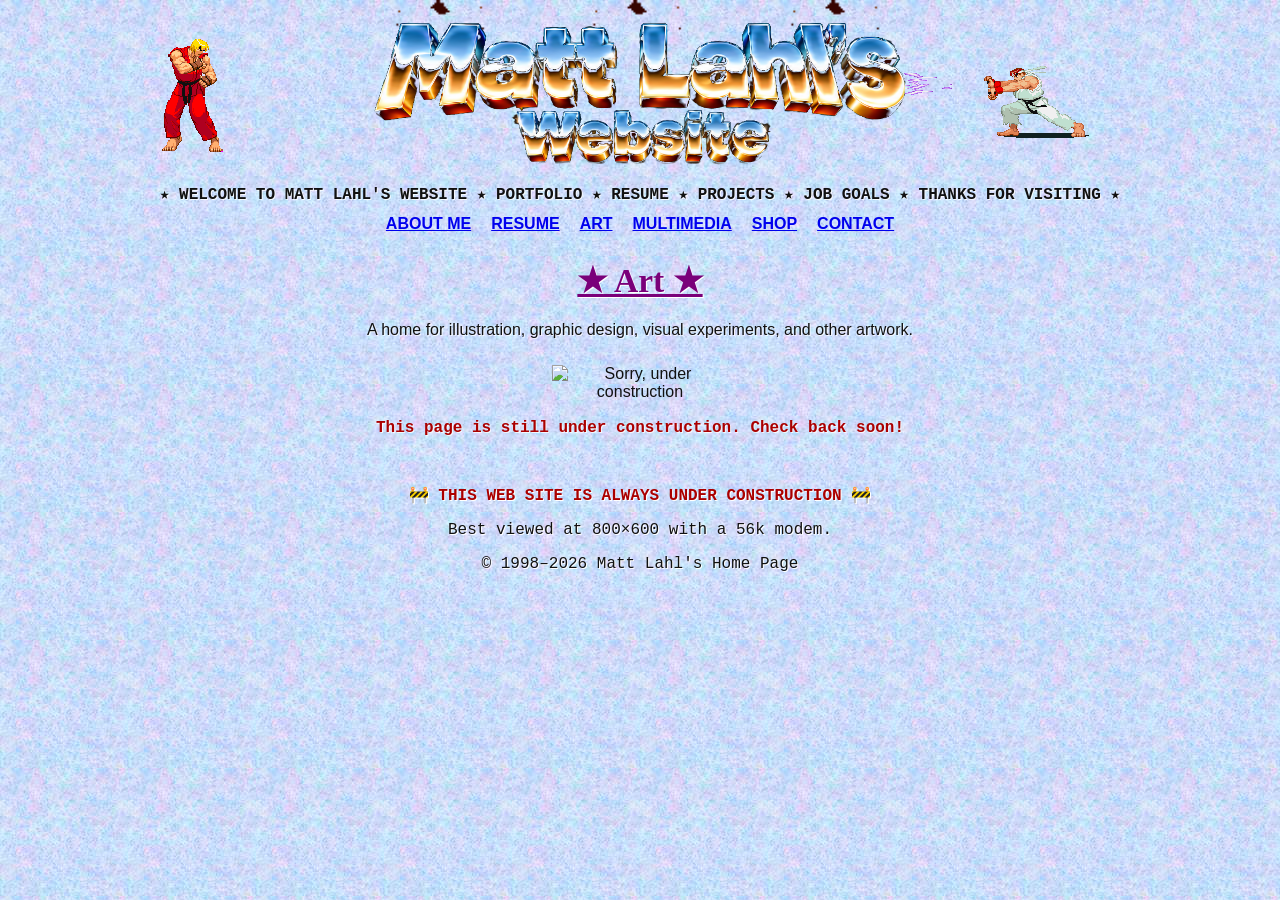
==== art.html @ 9ab3bc8d "Add files via upload" ====
<!doctype html>
<html lang="en">
<head>
  <meta charset="utf-8">
  <meta name="viewport" content="width=device-width, initial-scale=1">
  <title>Art | Matt Lahl's Website</title>
  <link rel="stylesheet" href="style.css?v=8">
</head>
<body>
  <div class="page-shell">
    
<header class="hero">
  <div class="header-stage">
    <img src="images/fighter-right.gif" class="fighter fighter-left" alt="" aria-hidden="true">

    <div class="logo-wrap">
      <img src="images/matt-logo-transparent.png?v=5" class="main-logo" alt="Matt Lahl's Website">
      <div id="intro-explosion" class="explosion-row" aria-hidden="true">
        <img src="images/explosion.gif" class="explosion explosion-left" alt="">
        <img src="images/explosion.gif" class="explosion explosion-center" alt="">
        <img src="images/explosion.gif" class="explosion explosion-right" alt="">
      </div>
    </div>

    <img src="images/fighter-left.gif" class="fighter fighter-right" alt="" aria-hidden="true">
  </div>

  <div class="marquee" aria-label="Scrolling welcome message">
    <div class="marquee-track">
      ★ WELCOME TO MATT LAHL'S WEBSITE ★ PORTFOLIO ★ RESUME ★ PROJECTS ★ JOB GOALS ★ THANKS FOR VISITING ★
    </div>
  </div>

  
<nav class="nav">
  <a href="index.html#about">ABOUT ME</a>
  <a href="resume.html">RESUME</a>
  <a href="art.html">ART</a>
  <a href="multimedia.html">MULTIMEDIA</a>
  <a href="shop.html">SHOP</a>
  <a href="contact.html">CONTACT</a>
</nav>

</header>

    <main>
      
<section class="content-section construction-page">
  <h1>★ Art ★</h1>
  <p>A home for illustration, graphic design, visual experiments, and other artwork.</p>
  <img
    src="images/under-construction.gif"
    class="under-construction-gif"
    alt="Sorry, under construction"
  >
  <p class="construction-copy">This page is still under construction. Check back soon!</p>
</section>

    </main>
    <footer>
      <div class="construction">🚧 THIS WEB SITE IS ALWAYS UNDER CONSTRUCTION 🚧</div>
      <p>Best viewed at 800×600 with a 56k modem.</p>
      <p>© 1998–2026 Matt Lahl's Home Page</p>
    </footer>
  </div>
  
<script>
  const explosionRow = document.getElementById("intro-explosion");
  const logo = document.querySelector(".main-logo");

  function revealLogo() {
    if (logo) logo.classList.add("revealed");
  }

  function hideExplosions() {
    if (explosionRow) explosionRow.classList.remove("active");
  }

  function playExplosions() {
    if (!explosionRow) return;

    // Restart CSS animation cleanly each time.
    explosionRow.classList.remove("active");
    void explosionRow.offsetWidth;
    explosionRow.classList.add("active");

    // Keep the blast visible long enough for most short retro GIFs to play once.
    setTimeout(hideExplosions, 1800);
  }

  revealLogo();

  // If the GIF is missing, just leave the logo visible.
  const explosionImages = document.querySelectorAll(".explosion");
  explosionImages.forEach(img => {
    img.addEventListener("error", () => {
      explosionRow.style.display = "none";
    });
  });

  // First blast shortly after page load, then repeat roughly every 10 seconds.
  setTimeout(playExplosions, 350);
  setInterval(playExplosions, 10000);
</script>

</body>
</html>
---- style.css ----
* { box-sizing: border-box; }

html { scroll-behavior: smooth; }

body {
  margin: 0;
  color: #111;
  font-family: "Comic Sans MS", "Trebuchet MS", Arial, sans-serif;
  background: #e7eef7 url("images/background-tile.jpg") repeat;
  background-attachment: fixed;
}

a {
  color: #0000ee;
  text-decoration: underline;
  font-weight: bold;
}

a:visited { color: #551a8b; }

.page-shell {
  width: min(1050px, calc(100% - 16px));
  margin: 6px auto 24px;
}

/* Header floats directly on the tiled wallpaper */
.hero {
  text-align: center;
  background: transparent;
  border: 0;
  padding: 0;
}

/* Large fighters, pulled inward so their characters sit against the logo. */
.header-stage {
  display: flex;
  justify-content: center;
  align-items: center;
  overflow: visible;
  min-height: 175px;
  margin: 0 auto;
}

.logo-wrap {
  position: relative;
  width: min(540px, 58vw);
  flex: 0 1 540px;
  z-index: 2;
}

.main-logo {
  display: block;
  width: 100%;
  height: auto;
  opacity: 0;
  transform: scale(.9);
  transition: opacity .18s ease-out, transform .18s ease-out;
}

.main-logo.revealed {
  opacity: 1;
  transform: scale(1);
}

.fighter {
  display: block;
  width: 265px;
  height: auto;
  image-rendering: pixelated;
  flex: 0 0 265px;
  z-index: 1;
}

/* The source GIFs have lots of horizontal canvas; these negative margins
   bring the actual fighters visually right up against the logo. */
.fighter-left { margin-right: -55px; }
.fighter-right { margin-left: -55px; }



.marquee {
  overflow: hidden;
  color: #111;
  margin: 0 0 8px;
  white-space: nowrap;
}

.marquee-track {
  display: inline-block;
  padding: 3px 0;
  min-width: max-content;
  font-family: "Courier New", monospace;
  font-weight: bold;
  animation: marquee 17s linear infinite;
  text-shadow: 1px 1px 0 rgba(255,255,255,.8);
}

@keyframes marquee {
  from { transform: translateX(100vw); }
  to { transform: translateX(-100%); }
}

.nav {
  display: flex;
  flex-wrap: wrap;
  justify-content: center;
  gap: 9px 20px;
  margin: 4px 0 28px;
  font-family: Arial, sans-serif;
}

.content-section {
  max-width: 930px;
  margin: 0 auto 40px;
  padding: 0 12px;
  background: transparent;
}

.content-section h1 {
  color: #7a007a;
  font-family: "Times New Roman", serif;
  text-align: center;
  text-decoration: underline;
  font-size: 2.1rem;
  margin: 0 0 18px;
  text-shadow: 1px 1px 0 white;
}

.content-section h2 {
  color: #000080;
  text-decoration: underline;
  margin: 25px 0 4px;
}

.content-section p,
.content-section li {
  text-shadow: 1px 1px 0 rgba(255,255,255,.78);
  line-height: 1.45;
}

.about-home {
  text-align: left;
}

.about-home > p:first-of-type {
  font-size: 1.08rem;
  text-align: center;
}

.home-links {
  text-align: center;
  margin-top: 28px;
}

.project-list article {
  margin-bottom: 30px;
}

.contact { text-align: center; }

.coming-soon {
  text-align: center;
  font-family: "Courier New", monospace;
  font-weight: bold;
  margin-top: 35px;
}

footer {
  text-align: center;
  margin: 45px 0 20px;
  font-family: "Courier New", monospace;
  text-shadow: 1px 1px 0 white;
}

.construction {
  color: #aa0000;
  font-weight: bold;
}

@media (max-width: 760px) {
  .page-shell { width: calc(100% - 8px); }

  .header-stage {
    min-height: 110px;
  }

  .logo-wrap {
    width: min(330px, 60vw);
    flex-basis: 330px;
  }

  .fighter {
    width: 150px;
    flex-basis: 150px;
  }

  .fighter-left { margin-right: -32px; }
  .fighter-right { margin-left: -32px; }

  .nav {
    gap: 7px 13px;
    margin-bottom: 22px;
    font-size: .9rem;
  }

  .content-section h1 {
    font-size: 1.75rem;
  }
}

@media (max-width: 430px) {
  .logo-wrap {
    width: 58vw;
  }

  .fighter {
    width: 112px;
    flex-basis: 112px;
  }

  .fighter-left { margin-right: -22px; }
  .fighter-right { margin-left: -22px; }

  .header-stage {
    min-height: 90px;
  }
}

@media (prefers-reduced-motion: reduce) {
  * {
    animation-duration: .001ms !important;
    animation-iteration-count: 1 !important;
  }

  .main-logo {
    opacity: 1;
    transform: none;
  }
}


/* RESUME PAGE — animated business guy on the right */
.resume-page {
  display: grid;
  grid-template-columns: minmax(0, 1fr) 230px;
  gap: 24px;
  align-items: start;
}

.resume-copy {
  min-width: 0;
}

.resume-gif-wrap {
  display: flex;
  justify-content: flex-end;
  align-items: flex-start;
  padding-top: 22px;
}

.resume-businessman {
  display: block;
  width: 210px;
  max-width: 100%;
  height: auto;
  image-rendering: pixelated;
}

@media (max-width: 760px) {
  .resume-page {
    grid-template-columns: minmax(0, 1fr) 130px;
    gap: 12px;
  }

  .resume-businessman {
    width: 120px;
  }

  .resume-gif-wrap {
    padding-top: 10px;
  }
}

@media (max-width: 480px) {
  .resume-page {
    display: block;
  }

  .resume-gif-wrap {
    justify-content: center;
    padding-top: 6px;
  }

  .resume-businessman {
    width: 120px;
  }
}


/* V7 — three repeating explosion GIFs stretched across the logo */
.logo-wrap {
  overflow: visible;
}

.explosion-row {
  position: absolute;
  inset: 50% auto auto 50%;
  transform: translate(-50%, -50%);
  width: 118%;
  display: flex;
  justify-content: space-between;
  align-items: center;
  gap: 0;
  z-index: 20;
  pointer-events: none;
  opacity: 0;
  visibility: hidden;
}

.explosion-row.active {
  opacity: 1;
  visibility: visible;
}

.explosion-row .explosion {
  position: static;
  transform: none;
  width: 38%;
  max-width: none;
  max-height: 190px;
  object-fit: contain;
  flex: 0 0 38%;
  pointer-events: none;
}

/* Slight overlap so the three blasts read as one wide explosion */
.explosion-left {
  margin-right: -8%;
}

.explosion-right {
  margin-left: -8%;
}

/* Keep mobile blasts compact but still spanning the logo */
@media (max-width: 760px) {
  .explosion-row {
    width: 122%;
  }

  .explosion-row .explosion {
    width: 40%;
    flex-basis: 40%;
    max-height: 125px;
  }

  .explosion-left {
    margin-right: -10%;
  }

  .explosion-right {
    margin-left: -10%;
  }
}


/* V8 — Experience and job goals are now part of Resume */
.resume-copy h3 {
  color: #111;
  margin: 16px 0 2px;
  font-family: Arial, sans-serif;
}

/* Art / Multimedia / Shop placeholder pages */
.construction-page {
  text-align: center;
}

.under-construction-gif {
  display: block;
  width: 176px;
  max-width: 70vw;
  height: auto;
  margin: 24px auto 12px;
  image-rendering: pixelated;
}

.construction-copy {
  font-family: "Courier New", monospace;
  font-weight: bold;
  color: #aa0000;
}
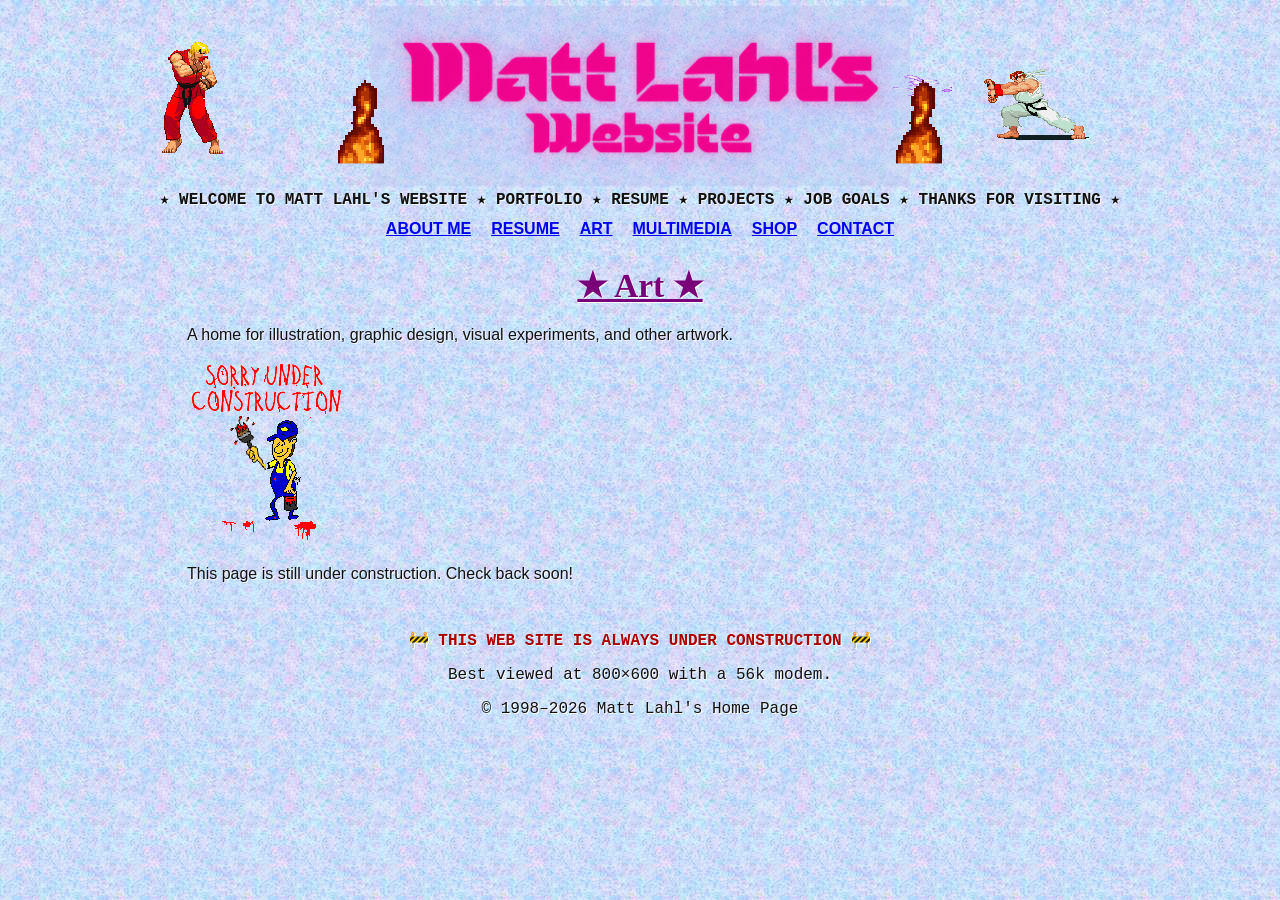
==== commit 990a2b1a: "Add files via upload" ====
--- a/art.html
+++ b/art.html
@@ -4,7 +4,7 @@
   <meta charset="utf-8">
   <meta name="viewport" content="width=device-width, initial-scale=1">
   <title>Art | Matt Lahl's Website</title>
-  <link rel="stylesheet" href="style.css?v=8">
+  <link rel="stylesheet" href="style.css?v=10">
 </head>
 <body>
   <div class="page-shell">
@@ -14,12 +14,9 @@
     <img src="images/fighter-right.gif" class="fighter fighter-left" alt="" aria-hidden="true">
 
     <div class="logo-wrap">
-      <img src="images/matt-logo-transparent.png?v=5" class="main-logo" alt="Matt Lahl's Website">
-      <div id="intro-explosion" class="explosion-row" aria-hidden="true">
-        <img src="images/explosion.gif" class="explosion explosion-left" alt="">
-        <img src="images/explosion.gif" class="explosion explosion-center" alt="">
-        <img src="images/explosion.gif" class="explosion explosion-right" alt="">
-      </div>
+      <img src="images/matt-logo-magenta.png" class="main-logo" alt="Matt Lahl's Website">
+      <img src="images/fireball.gif" class="logo-fireball fireball-left" alt="" aria-hidden="true">
+      <img src="images/fireball.gif" class="logo-fireball fireball-right" alt="" aria-hidden="true">
     </div>
 
     <img src="images/fighter-left.gif" class="fighter fighter-right" alt="" aria-hidden="true">
@@ -65,42 +62,10 @@
   </div>
   
 <script>
-  const explosionRow = document.getElementById("intro-explosion");
   const logo = document.querySelector(".main-logo");
-
-  function revealLogo() {
-    if (logo) logo.classList.add("revealed");
+  if (logo) {
+    logo.classList.add("revealed");
   }
-
-  function hideExplosions() {
-    if (explosionRow) explosionRow.classList.remove("active");
-  }
-
-  function playExplosions() {
-    if (!explosionRow) return;
-
-    // Restart CSS animation cleanly each time.
-    explosionRow.classList.remove("active");
-    void explosionRow.offsetWidth;
-    explosionRow.classList.add("active");
-
-    // Keep the blast visible long enough for most short retro GIFs to play once.
-    setTimeout(hideExplosions, 1800);
-  }
-
-  revealLogo();
-
-  // If the GIF is missing, just leave the logo visible.
-  const explosionImages = document.querySelectorAll(".explosion");
-  explosionImages.forEach(img => {
-    img.addEventListener("error", () => {
-      explosionRow.style.display = "none";
-    });
-  });
-
-  // First blast shortly after page load, then repeat roughly every 10 seconds.
-  setTimeout(playExplosions, 350);
-  setInterval(playExplosions, 10000);
 </script>
 
 </body>
--- a/style.css
+++ b/style.css
@@ -298,96 +298,69 @@
 }
 
 
-/* V7 — three repeating explosion GIFs stretched across the logo */
+
+
+/* V9 — simpler fireballs flanking the logo */
 .logo-wrap {
+  position: relative;
   overflow: visible;
 }
 
-.explosion-row {
+.logo-fireball {
   position: absolute;
-  inset: 50% auto auto 50%;
-  transform: translate(-50%, -50%);
-  width: 118%;
-  display: flex;
-  justify-content: space-between;
-  align-items: center;
-  gap: 0;
-  z-index: 20;
+  top: 50%;
+  transform: translateY(-50%);
+  width: 78px;
+  height: auto;
+  image-rendering: pixelated;
   pointer-events: none;
-  opacity: 0;
-  visibility: hidden;
-}
-
-.explosion-row.active {
-  opacity: 1;
-  visibility: visible;
-}
-
-.explosion-row .explosion {
-  position: static;
-  transform: none;
-  width: 38%;
-  max-width: none;
-  max-height: 190px;
-  object-fit: contain;
-  flex: 0 0 38%;
-  pointer-events: none;
-}
-
-/* Slight overlap so the three blasts read as one wide explosion */
-.explosion-left {
-  margin-right: -8%;
-}
-
-.explosion-right {
-  margin-left: -8%;
-}
-
-/* Keep mobile blasts compact but still spanning the logo */
+  z-index: 3;
+}
+
+.fireball-left {
+  left: -48px;
+}
+
+.fireball-right {
+  right: -48px;
+}
+
 @media (max-width: 760px) {
-  .explosion-row {
-    width: 122%;
-  }
-
-  .explosion-row .explosion {
-    width: 40%;
-    flex-basis: 40%;
-    max-height: 125px;
-  }
-
-  .explosion-left {
-    margin-right: -10%;
-  }
-
-  .explosion-right {
-    margin-left: -10%;
-  }
-}
-
-
-/* V8 — Experience and job goals are now part of Resume */
-.resume-copy h3 {
-  color: #111;
-  margin: 16px 0 2px;
-  font-family: Arial, sans-serif;
-}
-
-/* Art / Multimedia / Shop placeholder pages */
-.construction-page {
-  text-align: center;
-}
-
-.under-construction-gif {
-  display: block;
-  width: 176px;
-  max-width: 70vw;
-  height: auto;
-  margin: 24px auto 12px;
-  image-rendering: pixelated;
-}
-
-.construction-copy {
-  font-family: "Courier New", monospace;
-  font-weight: bold;
-  color: #aa0000;
-}
+  .logo-fireball {
+    width: 56px;
+  }
+
+  .fireball-left {
+    left: -30px;
+  }
+
+  .fireball-right {
+    right: -30px;
+  }
+}
+
+@media (max-width: 430px) {
+  .logo-fireball {
+    width: 42px;
+  }
+
+  .fireball-left {
+    left: -18px;
+  }
+
+  .fireball-right {
+    right: -18px;
+  }
+}
+
+
+/* V10 — magenta Motter Tektura style logo */
+.main-logo {
+  width: min(100%, 560px);
+}
+
+@media (max-width: 760px) {
+  .main-logo {
+    width: min(100%, 360px);
+  }
+}
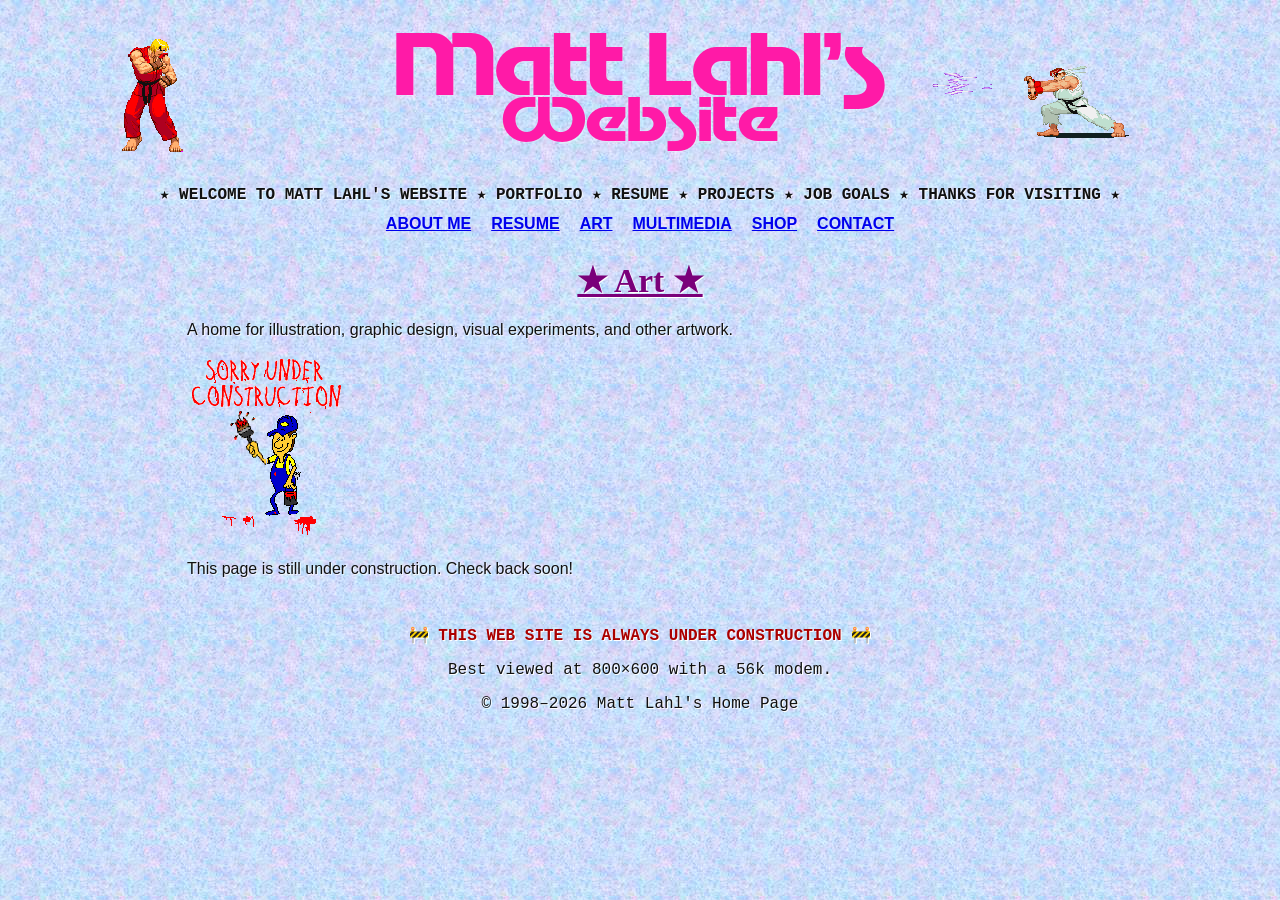
==== commit a60cdb3f: "Add files via upload" ====
--- a/art.html
+++ b/art.html
@@ -4,7 +4,7 @@
   <meta charset="utf-8">
   <meta name="viewport" content="width=device-width, initial-scale=1">
   <title>Art | Matt Lahl's Website</title>
-  <link rel="stylesheet" href="style.css?v=10">
+  <link rel="stylesheet" href="style.css?v=11">
 </head>
 <body>
   <div class="page-shell">
@@ -14,9 +14,10 @@
     <img src="images/fighter-right.gif" class="fighter fighter-left" alt="" aria-hidden="true">
 
     <div class="logo-wrap">
-      <img src="images/matt-logo-magenta.png" class="main-logo" alt="Matt Lahl's Website">
-      <img src="images/fireball.gif" class="logo-fireball fireball-left" alt="" aria-hidden="true">
-      <img src="images/fireball.gif" class="logo-fireball fireball-right" alt="" aria-hidden="true">
+      <div class="text-logo main-logo" aria-label="Matt Lahl's Website">
+        <div class="text-logo-top">Matt Lahl's</div>
+        <div class="text-logo-bottom">Website</div>
+      </div>
     </div>
 
     <img src="images/fighter-left.gif" class="fighter fighter-right" alt="" aria-hidden="true">
@@ -64,7 +65,7 @@
 <script>
   const logo = document.querySelector(".main-logo");
   if (logo) {
-    logo.classList.add("revealed");
+    requestAnimationFrame(() => logo.classList.add("revealed"));
   }
 </script>
 
--- a/style.css
+++ b/style.css
@@ -364,3 +364,115 @@
     width: min(100%, 360px);
   }
 }
+
+
+/* V11 — use actual Motter Tektura font instead of logo image */
+@font-face {
+  font-family: "MotterTektura";
+  src: url("fonts/MotterTektura-Regular.otf") format("opentype");
+  font-weight: normal;
+  font-style: normal;
+}
+
+.logo-wrap {
+  position: relative;
+  width: min(620px, 66vw);
+  flex: 0 1 620px;
+  display: flex;
+  justify-content: center;
+  align-items: center;
+  overflow: visible;
+}
+
+.main-logo {
+  opacity: 0;
+  transform: scale(.94);
+  transition: opacity .18s ease-out, transform .18s ease-out;
+}
+
+.main-logo.revealed {
+  opacity: 1;
+  transform: scale(1);
+}
+
+.text-logo {
+  display: inline-flex;
+  flex-direction: column;
+  align-items: center;
+  line-height: .86;
+  color: #ff1aa7;
+  text-shadow:
+    1px 1px 0 rgba(255,255,255,.28),
+    0 0 1px rgba(255,255,255,.2);
+  background: transparent !important;
+}
+
+.text-logo-top,
+.text-logo-bottom {
+  font-family: "MotterTektura", "Trebuchet MS", Arial, sans-serif;
+  font-weight: normal;
+  letter-spacing: 0;
+  white-space: nowrap;
+}
+
+.text-logo-top {
+  font-size: clamp(2.65rem, 6.1vw, 5rem);
+}
+
+.text-logo-bottom {
+  font-size: clamp(2.1rem, 4.3vw, 3.6rem);
+  margin-top: -.08em;
+}
+
+/* Remove fireballs from the logo area */
+.logo-wrap .logo-fireball {
+  display: none !important;
+}
+
+/* Smaller fireballs around About Me heading */
+.about-heading {
+  display: flex;
+  justify-content: center;
+  align-items: center;
+  gap: 12px;
+}
+
+.about-heading span {
+  display: inline-block;
+}
+
+.about-fireball {
+  width: 28px;
+  height: auto;
+  image-rendering: pixelated;
+  flex: 0 0 auto;
+}
+
+@media (max-width: 760px) {
+  .logo-wrap {
+    width: min(430px, 72vw);
+    flex-basis: 430px;
+  }
+
+  .text-logo-top {
+    font-size: clamp(2rem, 8vw, 3.4rem);
+  }
+
+  .text-logo-bottom {
+    font-size: clamp(1.55rem, 6vw, 2.6rem);
+  }
+
+  .about-fireball {
+    width: 22px;
+  }
+}
+
+@media (max-width: 430px) {
+  .logo-wrap {
+    width: 70vw;
+  }
+
+  .about-fireball {
+    width: 18px;
+  }
+}
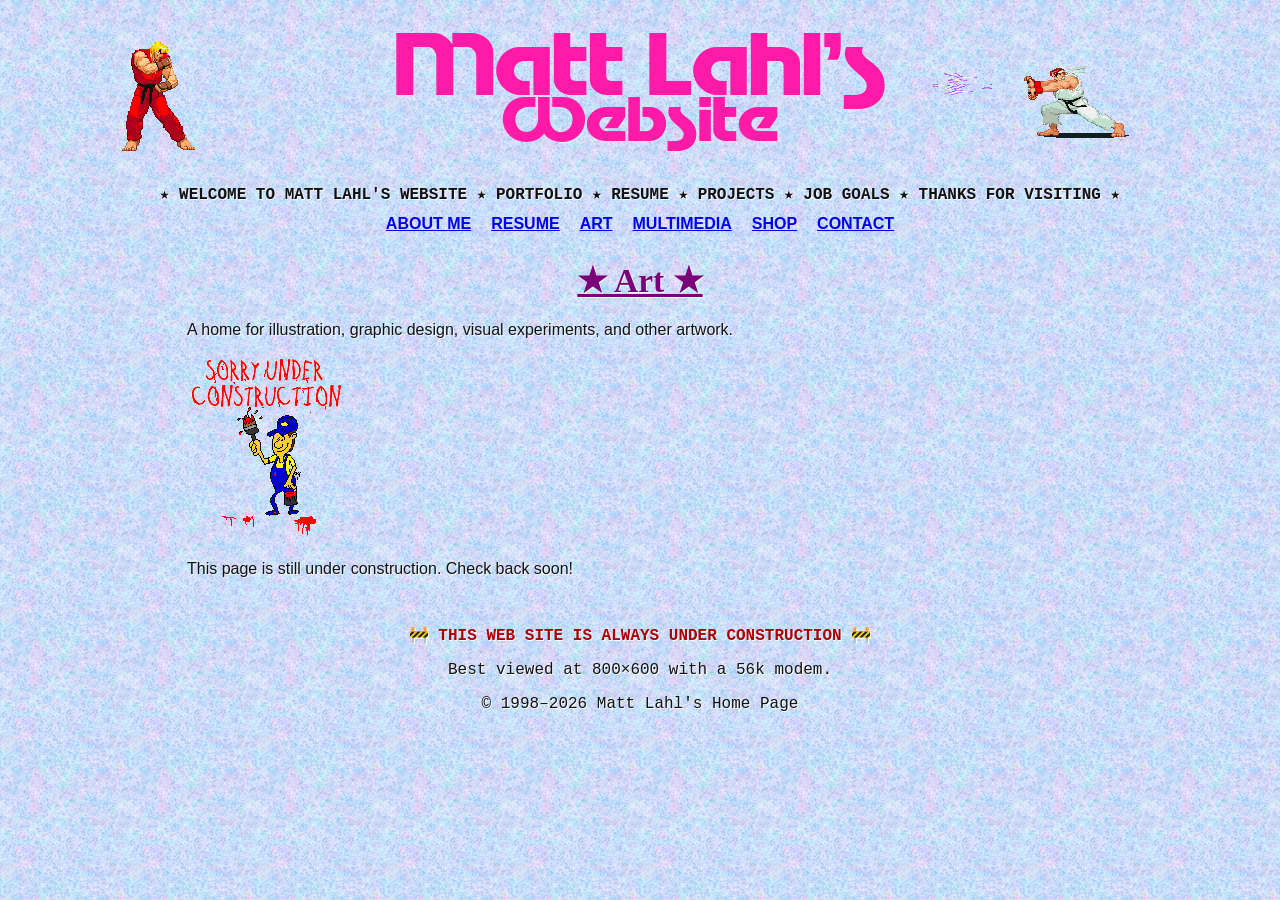
==== commit a9127a7d: "Add files via upload" ====
--- a/art.html
+++ b/art.html
@@ -4,7 +4,7 @@
   <meta charset="utf-8">
   <meta name="viewport" content="width=device-width, initial-scale=1">
   <title>Art | Matt Lahl's Website</title>
-  <link rel="stylesheet" href="style.css?v=11">
+  <link rel="stylesheet" href="style.css?v=12">
 </head>
 <body>
   <div class="page-shell">
--- a/style.css
+++ b/style.css
@@ -369,9 +369,12 @@
 /* V11 — use actual Motter Tektura font instead of logo image */
 @font-face {
   font-family: "MotterTektura";
-  src: url("fonts/MotterTektura-Regular.otf") format("opentype");
-  font-weight: normal;
+  src:
+    url("fonts/MotterTektura-Regular.woff2") format("woff2"),
+    url("fonts/MotterTektura-Regular.otf") format("opentype");
+  font-weight: 400;
   font-style: normal;
+  font-display: swap;
 }
 
 .logo-wrap {
